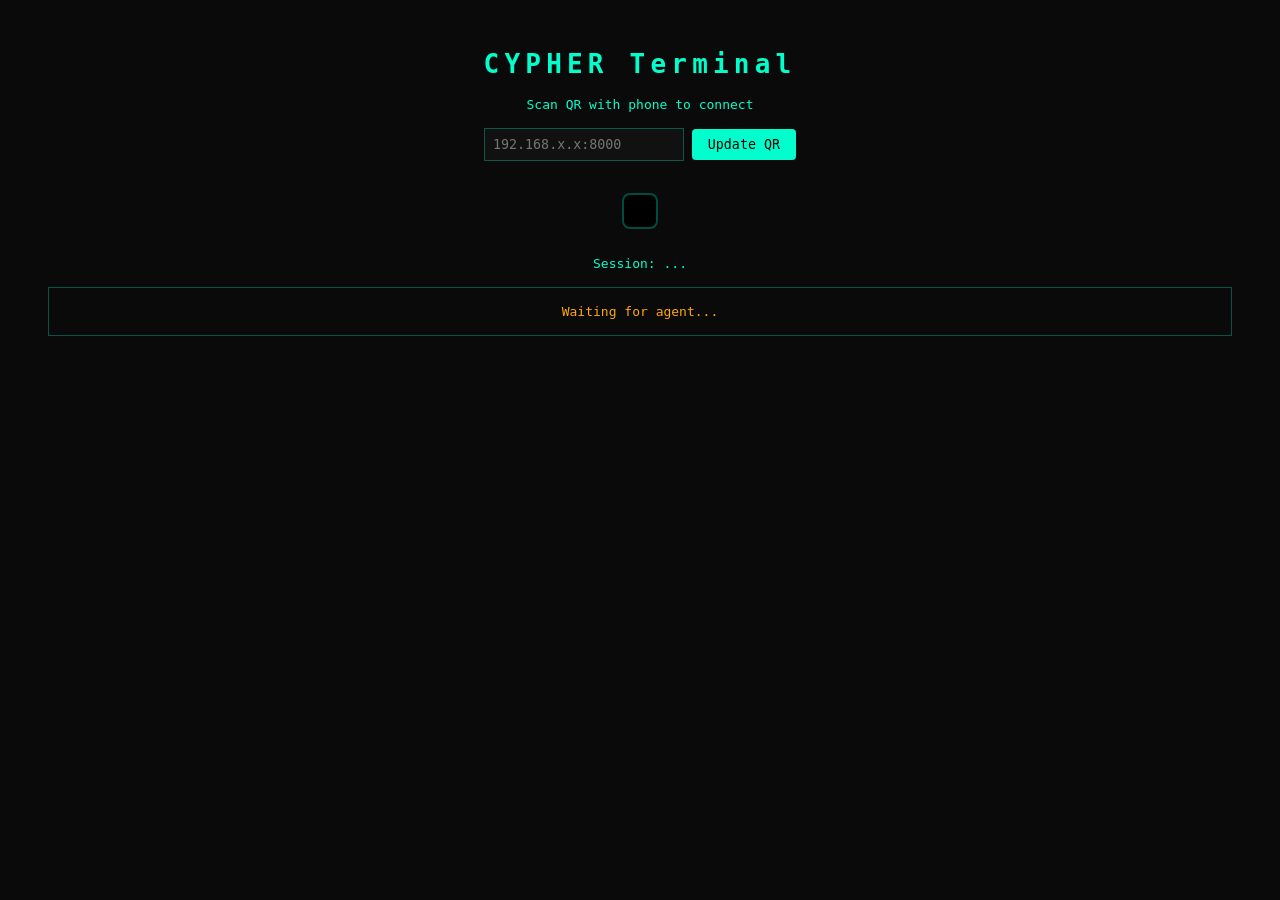
==== terminal/index.html @ 30673cf0 "Initial POC: Two-device WebRTC privacy game - Terminal app: QR code generation, cyberpunk boot seque" ====
<!DOCTYPE html>
<html lang="en">
<head>
  <meta charset="UTF-8">
  <meta name="viewport" content="width=device-width, initial-scale=1.0">
  <title>CYPHER Terminal</title>
  <style>
    * { box-sizing: border-box; }
    body { font-family: monospace; background: #0a0a0a; color: #00FFCC; padding: 2rem; text-align: center; margin: 0; min-height: 100vh; }
    h1 { color: #00FFCC; letter-spacing: 0.2em; }

    .screen { display: none; }
    .screen.active { display: block; }

    /* Connection screen */
    #qr { background: #000; display: inline-block; padding: 1rem; margin: 1rem; border-radius: 8px; border: 2px solid rgba(0, 255, 204, 0.3); }
    #status { padding: 1rem; margin: 1rem; border: 1px solid rgba(0, 255, 204, 0.3); }
    .connected { color: #00FFCC; }
    .waiting { color: #ffaa00; }
    #host-config { margin: 1rem; }
    #host-config input { background: #111; border: 1px solid rgba(0, 255, 204, 0.3); color: #00FFCC; padding: 0.5rem; font-family: monospace; width: 200px; }
    #host-config button { background: #00FFCC; border: none; color: #000; padding: 0.5rem 1rem; cursor: pointer; font-family: monospace; border-radius: 4px; }
    #host-config button:hover { background: #00CCAA; }
    #agent-url { font-size: 0.8rem; color: rgba(0, 255, 204, 0.5); word-break: break-all; max-width: 400px; margin: 0.5rem auto; }

    /* Boot screen - full terminal */
    #boot-screen {
      position: fixed;
      top: 0;
      left: 0;
      right: 0;
      bottom: 0;
      background: #000;
      padding: 2rem;
      text-align: left;
      overflow-y: auto;
      overflow-x: hidden;
      z-index: 100;
      scroll-behavior: smooth;
    }
    #boot-screen::before {
      content: '';
      position: fixed;
      top: 0;
      left: 0;
      right: 0;
      bottom: 0;
      background: repeating-linear-gradient(
        0deg,
        rgba(0, 0, 0, 0.15),
        rgba(0, 0, 0, 0.15) 1px,
        transparent 1px,
        transparent 2px
      );
      pointer-events: none;
      z-index: 101;
    }
    #boot-screen::after {
      content: '';
      position: fixed;
      top: 0;
      left: 0;
      right: 0;
      bottom: 0;
      background: radial-gradient(ellipse at center, transparent 0%, rgba(0,0,0,0.4) 100%);
      pointer-events: none;
      z-index: 102;
    }
    #boot-terminal {
      position: relative;
      z-index: 103;
      font-size: 0.95rem;
      line-height: 1.8;
      max-width: 800px;
      text-shadow: 0 0 5px rgba(0, 255, 204, 0.3);
    }
    .boot-line {
      min-height: 1.8em;
      white-space: pre-wrap;
    }
    .boot-line.success { color: #00FFCC; }
    .boot-line.warning { color: #ffaa00; }
    .boot-line.error { color: #ff4444; }
    .boot-line.info { color: #555; }
    .boot-line.highlight {
      color: #00FFCC;
      font-weight: bold;
      text-shadow: 0 0 15px rgba(0, 255, 204, 0.8);
      font-size: 1.1rem;
    }
    .boot-line.big {
      font-size: 1.3rem;
      margin: 0.5rem 0;
    }
    .cursor {
      display: inline-block;
      width: 10px;
      height: 1.2em;
      background: #00FFCC;
      animation: cursorBlink 0.7s infinite;
      vertical-align: text-bottom;
      margin-left: 2px;
    }
    @keyframes cursorBlink {
      0%, 50% { opacity: 1; }
      51%, 100% { opacity: 0; }
    }
    .progress-bar {
      display: inline-block;
      width: 300px;
      height: 14px;
      background: #111;
      border: 1px solid #333;
      margin-left: 10px;
      vertical-align: middle;
    }
    .progress-fill {
      height: 100%;
      background: linear-gradient(90deg, #00FFCC, #00CCAA);
      width: 0%;
      box-shadow: 0 0 10px rgba(0, 255, 204, 0.5);
    }
    .avatar-preview {
      width: 80px;
      height: 80px;
      border-radius: 50%;
      border: 3px solid #00FFCC;
      margin: 1rem 0;
      display: block;
      box-shadow: 0 0 20px rgba(0, 255, 204, 0.4);
      animation: avatarPulse 0.8s ease-out;
    }
    @keyframes avatarPulse {
      0% { transform: scale(0); opacity: 0; }
      60% { transform: scale(1.1); }
      100% { transform: scale(1); opacity: 1; }
    }
    .glitch {
      animation: glitch 0.3s ease;
    }
    @keyframes glitch {
      0%, 100% { transform: translateX(0); }
      20% { transform: translateX(-2px); }
      40% { transform: translateX(2px); }
      60% { transform: translateX(-1px); }
      80% { transform: translateX(1px); }
    }

    /* Main screen */
    #agent-profile {
      display: flex;
      align-items: center;
      justify-content: center;
      gap: 1.5rem;
      padding: 1.5rem;
      margin: 1rem auto;
      border: 2px solid rgba(0, 255, 204, 0.3);
      border-radius: 8px;
      max-width: 400px;
      background: linear-gradient(135deg, #0a0a0a 0%, #111 100%);
      box-shadow: 0 0 30px rgba(0, 255, 204, 0.1);
      animation: profileIn 0.5s ease;
    }
    @keyframes profileIn {
      from { opacity: 0; transform: scale(0.9); }
      to { opacity: 1; transform: scale(1); }
    }
    #agent-avatar {
      width: 120px;
      height: 120px;
      border-radius: 50%;
      border: 3px solid #00FFCC;
      object-fit: cover;
      background: #000;
      box-shadow: 0 0 20px rgba(0, 255, 204, 0.2);
    }
    #agent-info { text-align: left; }
    #agent-codename {
      font-size: 1.5rem;
      color: #00FFCC;
      font-weight: bold;
      margin-bottom: 0.5rem;
      letter-spacing: 0.1em;
    }
    .level-badge {
      display: inline-block;
      background: #00FFCC;
      color: #000;
      padding: 0.25rem 0.75rem;
      border-radius: 4px;
      font-weight: bold;
    }
    #connection-status {
      color: #00FFCC;
      margin-top: 0.5rem;
      font-size: 0.85rem;
    }

    #messages {
      text-align: left;
      max-width: 400px;
      margin: 1rem auto;
      padding: 1rem;
      border: 1px solid rgba(0, 255, 204, 0.3);
      min-height: 100px;
      font-size: 0.85rem;
      background: rgba(0, 0, 0, 0.5);
    }

    /* Locked screen */
    #locked-screen { position: relative; }
    #locked-profile {
      display: flex;
      align-items: center;
      justify-content: center;
      gap: 1.5rem;
      padding: 1.5rem;
      margin: 1rem auto;
      border: 2px solid rgba(255, 0, 0, 0.3);
      border-radius: 8px;
      max-width: 400px;
      background: linear-gradient(135deg, #0a0a0a 0%, #1a0a0a 100%);
      opacity: 0.6;
    }
    #locked-avatar {
      width: 120px;
      height: 120px;
      border-radius: 50%;
      border: 3px solid #ff4444;
      object-fit: cover;
      background: #000;
      filter: grayscale(100%);
    }
    #locked-info { text-align: left; }
    #locked-codename {
      font-size: 1.5rem;
      color: #ff4444;
      font-weight: bold;
      margin-bottom: 0.5rem;
      letter-spacing: 0.1em;
    }
    .level-badge.locked { background: #ff4444; }
    #lock-status {
      color: #ff4444;
      font-size: 1.5rem;
      font-weight: bold;
      margin: 2rem 0;
      letter-spacing: 0.3em;
      animation: blink 2s infinite;
    }
    @keyframes blink {
      0%, 100% { opacity: 1; }
      50% { opacity: 0.5; }
    }
    #lock-icon { font-size: 4rem; margin: 1rem 0; }
    button.unlock {
      background: transparent;
      color: #00FFCC;
      border: 2px solid #00FFCC;
      padding: 1rem 2rem;
      font-family: monospace;
      font-size: 1rem;
      cursor: pointer;
      border-radius: 50px;
      margin-top: 1rem;
      transition: all 0.2s;
    }
    button.unlock:hover { background: rgba(0, 255, 204, 0.1); }
  </style>
</head>
<body>

  <!-- Connection Screen -->
  <div id="connect-screen" class="screen active">
    <h1>CYPHER Terminal</h1>
    <p>Scan QR with phone to connect</p>

    <div id="host-config">
      <input type="text" id="hostInput" placeholder="192.168.x.x:8000">
      <button id="updateQR">Update QR</button>
    </div>
    <div id="qr"></div>
    <div id="agent-url"></div>
    <div id="session">Session: <span id="sessionId">...</span></div>
    <div id="status" class="waiting">Waiting for agent...</div>
  </div>

  <!-- Boot Screen -->
  <div id="boot-screen" class="screen">
    <h1>CYPHER Terminal</h1>
    <div id="boot-terminal"></div>
  </div>

  <!-- Main Screen -->
  <div id="main-screen" class="screen">
    <h1>CYPHER Terminal</h1>

    <div id="agent-profile">
      <img id="agent-avatar" src="" alt="Agent Avatar">
      <div id="agent-info">
        <div id="agent-codename">AGENT</div>
        <div class="level-badge">Level <span id="agent-level">1</span></div>
        <div id="connection-status">Connected</div>
      </div>
    </div>

    <div id="messages"><strong>Messages:</strong><br></div>
  </div>

  <!-- Locked Screen -->
  <div id="locked-screen" class="screen">
    <h1>CYPHER Terminal</h1>

    <div id="lock-icon">🔒</div>
    <div id="lock-status">TERMINAL LOCKED</div>

    <div id="locked-profile">
      <img id="locked-avatar" src="" alt="Agent Avatar">
      <div id="locked-info">
        <div id="locked-codename">AGENT</div>
        <div class="level-badge locked">Level <span id="locked-level">1</span></div>
      </div>
    </div>

    <p style="color: #666; font-size: 0.85rem;">Agent connection lost</p>
    <button class="unlock" id="unlockBtn">UNLOCK TERMINAL</button>
  </div>

  <script type="module">
    import { Peer } from 'https://esm.sh/peerjs@1';
    import QRCode from 'https://esm.sh/qrcode@1';

    const connectScreen = document.getElementById('connect-screen');
    const bootScreen = document.getElementById('boot-screen');
    const mainScreen = document.getElementById('main-screen');
    const lockedScreen = document.getElementById('locked-screen');
    const bootTerminal = document.getElementById('boot-terminal');

    let lastProfile = null;

    // Generate session ID
    const sessionId = Math.random().toString(36).substring(2, 8).toUpperCase();
    document.getElementById('sessionId').textContent = sessionId;

    // Host configuration
    const hostInput = document.getElementById('hostInput');
    const qrContainer = document.getElementById('qr');
    const agentUrlDisplay = document.getElementById('agent-url');

    hostInput.value = window.location.host;

    function generateQR() {
      const host = hostInput.value || window.location.host;
      const protocol = window.location.protocol;
      const agentUrl = `${protocol}//${host}/agent/?session=${sessionId}`;

      qrContainer.innerHTML = '';
      agentUrlDisplay.textContent = agentUrl;

      QRCode.toCanvas(document.createElement('canvas'), agentUrl, {
        width: 200,
        color: { dark: '#00FFCC', light: '#000000' }
      }).then(canvas => qrContainer.appendChild(canvas));
    }

    generateQR();
    document.getElementById('updateQR').addEventListener('click', generateQR);
    hostInput.addEventListener('keypress', e => { if (e.key === 'Enter') generateQR(); });

    // Typing effect
    async function typeText(element, text, speed = 30) {
      const textNode = document.createTextNode('');
      element.insertBefore(textNode, element.firstChild);

      for (let i = 0; i < text.length; i++) {
        textNode.textContent += text[i];
        bootScreen.scrollTop = bootScreen.scrollHeight;
        if (text[i] !== ' ') {
          await new Promise(r => setTimeout(r, speed + Math.random() * 20));
        }
      }
    }

    // Boot sequence animation
    let isBooting = false;

    async function runBootSequence(profile) {
      if (isBooting) return;
      isBooting = true;

      connectScreen.classList.remove('active');
      lockedScreen.classList.remove('active');
      mainScreen.classList.remove('active');
      bootScreen.classList.add('active');
      bootTerminal.innerHTML = '';

      const cursor = document.createElement('span');
      cursor.className = 'cursor';

      async function addLine(text, className = '', typed = false, delay = 300) {
        const div = document.createElement('div');
        div.className = `boot-line ${className}`;
        bootTerminal.appendChild(div);

        if (typed && text) {
          div.appendChild(cursor);
          await typeText(div, text, 25);
          if (cursor.parentNode === div) {
            div.removeChild(cursor);
          }
        } else {
          div.textContent = text;
        }

        bootScreen.scrollTop = bootScreen.scrollHeight;
        await new Promise(r => setTimeout(r, delay));
      }

      async function addProgress(label, duration = 2000) {
        const div = document.createElement('div');
        div.className = 'boot-line';

        const progressBar = document.createElement('div');
        progressBar.className = 'progress-bar';
        const progressFill = document.createElement('div');
        progressFill.className = 'progress-fill';
        progressBar.appendChild(progressFill);

        const percentSpan = document.createElement('span');
        percentSpan.textContent = ' 0%';

        div.appendChild(document.createTextNode(label + ' '));
        div.appendChild(progressBar);
        div.appendChild(percentSpan);
        bootTerminal.appendChild(div);
        bootScreen.scrollTop = bootScreen.scrollHeight;

        const steps = 50;
        const stepTime = duration / steps;

        for (let i = 0; i <= steps; i++) {
          const percent = Math.round((i / steps) * 100);
          progressFill.style.width = percent + '%';
          percentSpan.textContent = ' ' + percent + '%';
          await new Promise(r => setTimeout(r, stepTime));
        }

        await new Promise(r => setTimeout(r, 200));
      }

      // Start boot sequence
      await new Promise(r => setTimeout(r, 500));

      await addLine('CYPHER TERMINAL v2.1.0', 'info', false, 200);
      await addLine('Copyright (c) 2025 EU Digital Sovereignty Unit', 'info', false, 400);
      await addLine('', '', false, 300);

      await addLine('> Initializing secure connection...', '', true, 600);
      await addLine('', '', false, 200);

      await addLine('[SYS] Scanning for agent device...', 'info', false, 800);
      await addLine('[SYS] Device found: MOBILE_AGENT_' + Math.random().toString(36).substring(2, 6).toUpperCase(), 'info', false, 400);
      await addLine('[OK]  P2P tunnel established', 'success', false, 600);
      await addLine('', '', false, 300);

      await addLine('> Decrypting security handshake...', '', true, 500);
      await addProgress('[SYS] Decrypting', 2500);
      await addLine('[OK]  Encryption verified (AES-256-GCM)', 'success', false, 500);
      await addLine('', '', false, 300);

      await addLine('> Verifying agent credentials...', '', true, 600);
      await addLine('', '', false, 200);
      await addLine('[SYS] Agent ID: ' + profile.codename, 'warning', false, 400);
      await addLine('[SYS] Loading biometric signature...', 'info', false, 800);
      await addLine('[SYS] Matching against secure database...', 'info', false, 600);
      await addLine('[OK]  Biometric match confirmed', 'success', false, 500);
      await addLine('', '', false, 300);

      await addLine('> Configuring access permissions...', '', true, 600);
      await addProgress('[SYS] Loading clearance data', 1800);
      await addLine(`[SYS] Clearance level: ${profile.level}`, 'warning', false, 400);
      await addLine('[OK]  Access permissions configured', 'success', false, 600);
      await addLine('', '', false, 400);

      await addLine('════════════════════════════════════════════════', 'info', false, 100);
      await addLine('', '', false, 200);
      await addLine('        ██████  ACCESS GRANTED  ██████', 'highlight big', false, 400);
      await addLine('', '', false, 200);
      await addLine(`           Welcome, Agent ${profile.codename}`, 'highlight', false, 400);
      await addLine('', '', false, 200);
      await addLine('════════════════════════════════════════════════', 'info', false, 100);
      await addLine('', '', false, 300);
      await addLine('[SYS] Launching terminal interface...', 'info', false, 800);

      await new Promise(r => setTimeout(r, 1500));
      isBooting = false;
      showAgentProfile(profile);
    }

    function showAgentProfile(profile) {
      lastProfile = profile;

      connectScreen.classList.remove('active');
      lockedScreen.classList.remove('active');
      bootScreen.classList.remove('active');
      mainScreen.classList.add('active');

      if (profile.avatar) {
        document.getElementById('agent-avatar').src = profile.avatar;
      }
      document.getElementById('agent-codename').textContent = profile.codename;
      document.getElementById('agent-level').textContent = profile.level;
      document.getElementById('connection-status').textContent = 'Connected';
      document.getElementById('connection-status').style.color = '#00FFCC';
    }

    function showLockedScreen() {
      mainScreen.classList.remove('active');
      connectScreen.classList.remove('active');
      bootScreen.classList.remove('active');
      lockedScreen.classList.add('active');

      if (lastProfile) {
        if (lastProfile.avatar) {
          document.getElementById('locked-avatar').src = lastProfile.avatar;
        }
        document.getElementById('locked-codename').textContent = lastProfile.codename;
        document.getElementById('locked-level').textContent = lastProfile.level;
      }
    }

    function showConnectScreen() {
      mainScreen.classList.remove('active');
      lockedScreen.classList.remove('active');
      bootScreen.classList.remove('active');
      connectScreen.classList.add('active');
      document.getElementById('status').textContent = 'Waiting for agent...';
      document.getElementById('status').className = 'waiting';
    }

    document.getElementById('unlockBtn').addEventListener('click', showConnectScreen);

    // Create peer
    const peer = new Peer(`cypher-${sessionId}`, { debug: 2 });

    peer.on('open', id => {
      console.log('Terminal ready, peer ID:', id);
    });

    peer.on('connection', conn => {
      document.getElementById('status').textContent = 'Agent connecting...';

      let heartbeatInterval = null;
      let lastPong = Date.now();
      const HEARTBEAT_INTERVAL = 3000;
      const HEARTBEAT_TIMEOUT = 10000;

      function startHeartbeat() {
        heartbeatInterval = setInterval(() => {
          if (Date.now() - lastPong > HEARTBEAT_TIMEOUT) {
            console.log('Heartbeat timeout - agent disconnected');
            clearInterval(heartbeatInterval);
            conn.close();
            showLockedScreen();
          } else if (conn.open) {
            conn.send({ type: 'HEARTBEAT' });
          }
        }, HEARTBEAT_INTERVAL);
      }

      function stopHeartbeat() {
        if (heartbeatInterval) {
          clearInterval(heartbeatInterval);
          heartbeatInterval = null;
        }
      }

      conn.on('open', () => {
        document.getElementById('status').textContent = 'Agent connected!';
        document.getElementById('status').className = 'connected';
        lastPong = Date.now();
        startHeartbeat();

        conn.send({ type: 'WELCOME', message: 'Connected to CYPHER Terminal' });
      });

      conn.on('data', data => {
        console.log('Received:', data);
        lastPong = Date.now();

        if (data.type === 'INIT_STATE' && data.profile) {
          runBootSequence(data.profile);
        }

        const messagesEl = document.getElementById('messages');
        if (data.type === 'COMMAND') {
          messagesEl.innerHTML += `<span style="color:#00FFCC">[AGENT]</span> ${data.text}<br>`;
        } else if (data.type === 'PING') {
          messagesEl.innerHTML += `<span style="color:#666">[PING]</span> ${new Date(data.time).toLocaleTimeString()}<br>`;
        } else if (data.type !== 'INIT_STATE' && data.type !== 'PONG') {
          messagesEl.innerHTML += `← ${JSON.stringify(data)}<br>`;
        }
      });

      conn.on('close', () => {
        stopHeartbeat();
        showLockedScreen();
      });

      conn.on('error', () => {
        stopHeartbeat();
        showLockedScreen();
      });
    });

    peer.on('error', err => {
      console.error('Peer error:', err);
      document.getElementById('status').textContent = 'Error: ' + err.type;
    });
  </script>
</body>
</html>
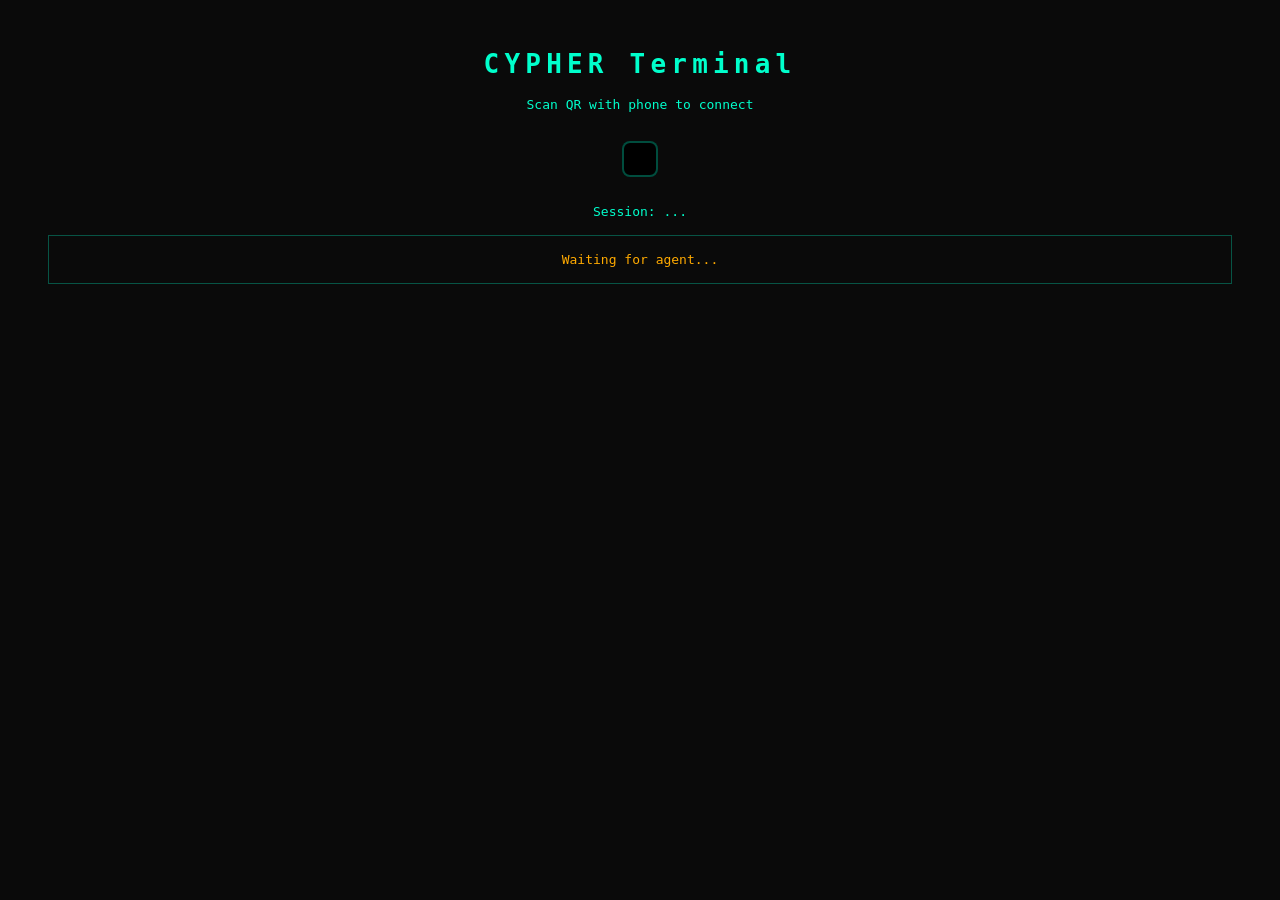
==== commit 7dd86eaa: "Auto-detect host for QR code generation - Remove manual host input from terminal - Use window.locati" ====
--- a/terminal/index.html
+++ b/terminal/index.html
@@ -17,11 +17,7 @@
     #status { padding: 1rem; margin: 1rem; border: 1px solid rgba(0, 255, 204, 0.3); }
     .connected { color: #00FFCC; }
     .waiting { color: #ffaa00; }
-    #host-config { margin: 1rem; }
-    #host-config input { background: #111; border: 1px solid rgba(0, 255, 204, 0.3); color: #00FFCC; padding: 0.5rem; font-family: monospace; width: 200px; }
-    #host-config button { background: #00FFCC; border: none; color: #000; padding: 0.5rem 1rem; cursor: pointer; font-family: monospace; border-radius: 4px; }
-    #host-config button:hover { background: #00CCAA; }
-    #agent-url { font-size: 0.8rem; color: rgba(0, 255, 204, 0.5); word-break: break-all; max-width: 400px; margin: 0.5rem auto; }
+        #agent-url { font-size: 0.8rem; color: rgba(0, 255, 204, 0.5); word-break: break-all; max-width: 400px; margin: 0.5rem auto; }
 
     /* Boot screen - full terminal */
     #boot-screen {
@@ -275,10 +271,6 @@
     <h1>CYPHER Terminal</h1>
     <p>Scan QR with phone to connect</p>
 
-    <div id="host-config">
-      <input type="text" id="hostInput" placeholder="192.168.x.x:8000">
-      <button id="updateQR">Update QR</button>
-    </div>
     <div id="qr"></div>
     <div id="agent-url"></div>
     <div id="session">Session: <span id="sessionId">...</span></div>
@@ -342,30 +334,17 @@
     const sessionId = Math.random().toString(36).substring(2, 8).toUpperCase();
     document.getElementById('sessionId').textContent = sessionId;
 
-    // Host configuration
-    const hostInput = document.getElementById('hostInput');
+    // Auto-detect host and generate QR
     const qrContainer = document.getElementById('qr');
     const agentUrlDisplay = document.getElementById('agent-url');
-
-    hostInput.value = window.location.host;
-
-    function generateQR() {
-      const host = hostInput.value || window.location.host;
-      const protocol = window.location.protocol;
-      const agentUrl = `${protocol}//${host}/agent/?session=${sessionId}`;
-
-      qrContainer.innerHTML = '';
-      agentUrlDisplay.textContent = agentUrl;
-
-      QRCode.toCanvas(document.createElement('canvas'), agentUrl, {
-        width: 200,
-        color: { dark: '#00FFCC', light: '#000000' }
-      }).then(canvas => qrContainer.appendChild(canvas));
-    }
-
-    generateQR();
-    document.getElementById('updateQR').addEventListener('click', generateQR);
-    hostInput.addEventListener('keypress', e => { if (e.key === 'Enter') generateQR(); });
+    const agentUrl = `${window.location.origin}/agent/?session=${sessionId}`;
+
+    agentUrlDisplay.textContent = agentUrl;
+
+    QRCode.toCanvas(document.createElement('canvas'), agentUrl, {
+      width: 200,
+      color: { dark: '#00FFCC', light: '#000000' }
+    }).then(canvas => qrContainer.appendChild(canvas));
 
     // Typing effect
     async function typeText(element, text, speed = 30) {
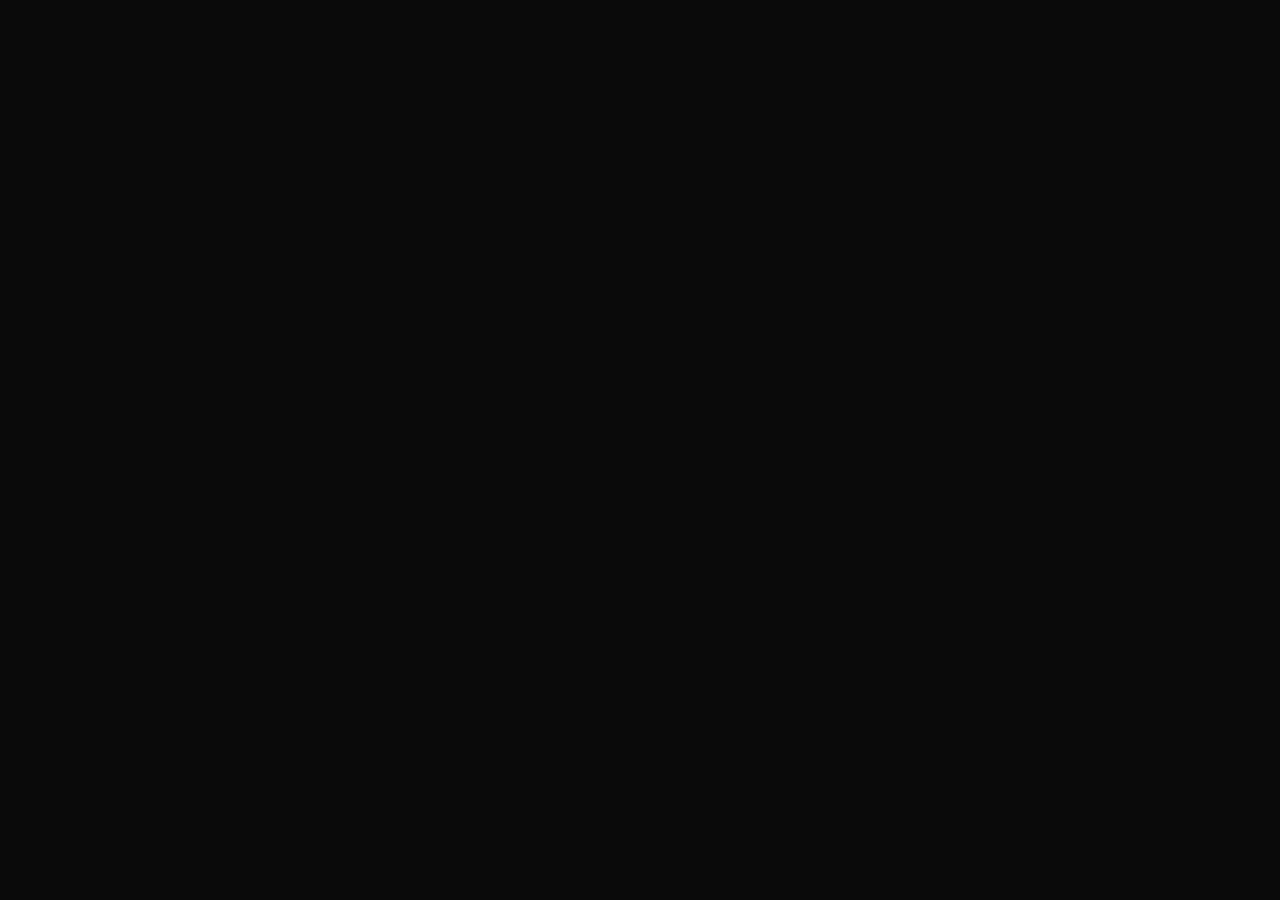
==== commit c8a49c67: "Refactor terminal to Lit web components - Add shared/services/peer-service.js for WebRTC connection " ====
--- a/terminal/index.html
+++ b/terminal/index.html
@@ -5,597 +5,15 @@
   <meta name="viewport" content="width=device-width, initial-scale=1.0">
   <title>CYPHER Terminal</title>
   <style>
-    * { box-sizing: border-box; }
-    body { font-family: monospace; background: #0a0a0a; color: #00FFCC; padding: 2rem; text-align: center; margin: 0; min-height: 100vh; }
-    h1 { color: #00FFCC; letter-spacing: 0.2em; }
-
-    .screen { display: none; }
-    .screen.active { display: block; }
-
-    /* Connection screen */
-    #qr { background: #000; display: inline-block; padding: 1rem; margin: 1rem; border-radius: 8px; border: 2px solid rgba(0, 255, 204, 0.3); }
-    #status { padding: 1rem; margin: 1rem; border: 1px solid rgba(0, 255, 204, 0.3); }
-    .connected { color: #00FFCC; }
-    .waiting { color: #ffaa00; }
-        #agent-url { font-size: 0.8rem; color: rgba(0, 255, 204, 0.5); word-break: break-all; max-width: 400px; margin: 0.5rem auto; }
-
-    /* Boot screen - full terminal */
-    #boot-screen {
-      position: fixed;
-      top: 0;
-      left: 0;
-      right: 0;
-      bottom: 0;
-      background: #000;
-      padding: 2rem;
-      text-align: left;
-      overflow-y: auto;
-      overflow-x: hidden;
-      z-index: 100;
-      scroll-behavior: smooth;
+    * { box-sizing: border-box; margin: 0; padding: 0; }
+    body {
+      background: #0a0a0a;
+      min-height: 100vh;
     }
-    #boot-screen::before {
-      content: '';
-      position: fixed;
-      top: 0;
-      left: 0;
-      right: 0;
-      bottom: 0;
-      background: repeating-linear-gradient(
-        0deg,
-        rgba(0, 0, 0, 0.15),
-        rgba(0, 0, 0, 0.15) 1px,
-        transparent 1px,
-        transparent 2px
-      );
-      pointer-events: none;
-      z-index: 101;
-    }
-    #boot-screen::after {
-      content: '';
-      position: fixed;
-      top: 0;
-      left: 0;
-      right: 0;
-      bottom: 0;
-      background: radial-gradient(ellipse at center, transparent 0%, rgba(0,0,0,0.4) 100%);
-      pointer-events: none;
-      z-index: 102;
-    }
-    #boot-terminal {
-      position: relative;
-      z-index: 103;
-      font-size: 0.95rem;
-      line-height: 1.8;
-      max-width: 800px;
-      text-shadow: 0 0 5px rgba(0, 255, 204, 0.3);
-    }
-    .boot-line {
-      min-height: 1.8em;
-      white-space: pre-wrap;
-    }
-    .boot-line.success { color: #00FFCC; }
-    .boot-line.warning { color: #ffaa00; }
-    .boot-line.error { color: #ff4444; }
-    .boot-line.info { color: #555; }
-    .boot-line.highlight {
-      color: #00FFCC;
-      font-weight: bold;
-      text-shadow: 0 0 15px rgba(0, 255, 204, 0.8);
-      font-size: 1.1rem;
-    }
-    .boot-line.big {
-      font-size: 1.3rem;
-      margin: 0.5rem 0;
-    }
-    .cursor {
-      display: inline-block;
-      width: 10px;
-      height: 1.2em;
-      background: #00FFCC;
-      animation: cursorBlink 0.7s infinite;
-      vertical-align: text-bottom;
-      margin-left: 2px;
-    }
-    @keyframes cursorBlink {
-      0%, 50% { opacity: 1; }
-      51%, 100% { opacity: 0; }
-    }
-    .progress-bar {
-      display: inline-block;
-      width: 300px;
-      height: 14px;
-      background: #111;
-      border: 1px solid #333;
-      margin-left: 10px;
-      vertical-align: middle;
-    }
-    .progress-fill {
-      height: 100%;
-      background: linear-gradient(90deg, #00FFCC, #00CCAA);
-      width: 0%;
-      box-shadow: 0 0 10px rgba(0, 255, 204, 0.5);
-    }
-    .avatar-preview {
-      width: 80px;
-      height: 80px;
-      border-radius: 50%;
-      border: 3px solid #00FFCC;
-      margin: 1rem 0;
-      display: block;
-      box-shadow: 0 0 20px rgba(0, 255, 204, 0.4);
-      animation: avatarPulse 0.8s ease-out;
-    }
-    @keyframes avatarPulse {
-      0% { transform: scale(0); opacity: 0; }
-      60% { transform: scale(1.1); }
-      100% { transform: scale(1); opacity: 1; }
-    }
-    .glitch {
-      animation: glitch 0.3s ease;
-    }
-    @keyframes glitch {
-      0%, 100% { transform: translateX(0); }
-      20% { transform: translateX(-2px); }
-      40% { transform: translateX(2px); }
-      60% { transform: translateX(-1px); }
-      80% { transform: translateX(1px); }
-    }
-
-    /* Main screen */
-    #agent-profile {
-      display: flex;
-      align-items: center;
-      justify-content: center;
-      gap: 1.5rem;
-      padding: 1.5rem;
-      margin: 1rem auto;
-      border: 2px solid rgba(0, 255, 204, 0.3);
-      border-radius: 8px;
-      max-width: 400px;
-      background: linear-gradient(135deg, #0a0a0a 0%, #111 100%);
-      box-shadow: 0 0 30px rgba(0, 255, 204, 0.1);
-      animation: profileIn 0.5s ease;
-    }
-    @keyframes profileIn {
-      from { opacity: 0; transform: scale(0.9); }
-      to { opacity: 1; transform: scale(1); }
-    }
-    #agent-avatar {
-      width: 120px;
-      height: 120px;
-      border-radius: 50%;
-      border: 3px solid #00FFCC;
-      object-fit: cover;
-      background: #000;
-      box-shadow: 0 0 20px rgba(0, 255, 204, 0.2);
-    }
-    #agent-info { text-align: left; }
-    #agent-codename {
-      font-size: 1.5rem;
-      color: #00FFCC;
-      font-weight: bold;
-      margin-bottom: 0.5rem;
-      letter-spacing: 0.1em;
-    }
-    .level-badge {
-      display: inline-block;
-      background: #00FFCC;
-      color: #000;
-      padding: 0.25rem 0.75rem;
-      border-radius: 4px;
-      font-weight: bold;
-    }
-    #connection-status {
-      color: #00FFCC;
-      margin-top: 0.5rem;
-      font-size: 0.85rem;
-    }
-
-    #messages {
-      text-align: left;
-      max-width: 400px;
-      margin: 1rem auto;
-      padding: 1rem;
-      border: 1px solid rgba(0, 255, 204, 0.3);
-      min-height: 100px;
-      font-size: 0.85rem;
-      background: rgba(0, 0, 0, 0.5);
-    }
-
-    /* Locked screen */
-    #locked-screen { position: relative; }
-    #locked-profile {
-      display: flex;
-      align-items: center;
-      justify-content: center;
-      gap: 1.5rem;
-      padding: 1.5rem;
-      margin: 1rem auto;
-      border: 2px solid rgba(255, 0, 0, 0.3);
-      border-radius: 8px;
-      max-width: 400px;
-      background: linear-gradient(135deg, #0a0a0a 0%, #1a0a0a 100%);
-      opacity: 0.6;
-    }
-    #locked-avatar {
-      width: 120px;
-      height: 120px;
-      border-radius: 50%;
-      border: 3px solid #ff4444;
-      object-fit: cover;
-      background: #000;
-      filter: grayscale(100%);
-    }
-    #locked-info { text-align: left; }
-    #locked-codename {
-      font-size: 1.5rem;
-      color: #ff4444;
-      font-weight: bold;
-      margin-bottom: 0.5rem;
-      letter-spacing: 0.1em;
-    }
-    .level-badge.locked { background: #ff4444; }
-    #lock-status {
-      color: #ff4444;
-      font-size: 1.5rem;
-      font-weight: bold;
-      margin: 2rem 0;
-      letter-spacing: 0.3em;
-      animation: blink 2s infinite;
-    }
-    @keyframes blink {
-      0%, 100% { opacity: 1; }
-      50% { opacity: 0.5; }
-    }
-    #lock-icon { font-size: 4rem; margin: 1rem 0; }
-    button.unlock {
-      background: transparent;
-      color: #00FFCC;
-      border: 2px solid #00FFCC;
-      padding: 1rem 2rem;
-      font-family: monospace;
-      font-size: 1rem;
-      cursor: pointer;
-      border-radius: 50px;
-      margin-top: 1rem;
-      transition: all 0.2s;
-    }
-    button.unlock:hover { background: rgba(0, 255, 204, 0.1); }
   </style>
 </head>
 <body>
-
-  <!-- Connection Screen -->
-  <div id="connect-screen" class="screen active">
-    <h1>CYPHER Terminal</h1>
-    <p>Scan QR with phone to connect</p>
-
-    <div id="qr"></div>
-    <div id="agent-url"></div>
-    <div id="session">Session: <span id="sessionId">...</span></div>
-    <div id="status" class="waiting">Waiting for agent...</div>
-  </div>
-
-  <!-- Boot Screen -->
-  <div id="boot-screen" class="screen">
-    <h1>CYPHER Terminal</h1>
-    <div id="boot-terminal"></div>
-  </div>
-
-  <!-- Main Screen -->
-  <div id="main-screen" class="screen">
-    <h1>CYPHER Terminal</h1>
-
-    <div id="agent-profile">
-      <img id="agent-avatar" src="" alt="Agent Avatar">
-      <div id="agent-info">
-        <div id="agent-codename">AGENT</div>
-        <div class="level-badge">Level <span id="agent-level">1</span></div>
-        <div id="connection-status">Connected</div>
-      </div>
-    </div>
-
-    <div id="messages"><strong>Messages:</strong><br></div>
-  </div>
-
-  <!-- Locked Screen -->
-  <div id="locked-screen" class="screen">
-    <h1>CYPHER Terminal</h1>
-
-    <div id="lock-icon">🔒</div>
-    <div id="lock-status">TERMINAL LOCKED</div>
-
-    <div id="locked-profile">
-      <img id="locked-avatar" src="" alt="Agent Avatar">
-      <div id="locked-info">
-        <div id="locked-codename">AGENT</div>
-        <div class="level-badge locked">Level <span id="locked-level">1</span></div>
-      </div>
-    </div>
-
-    <p style="color: #666; font-size: 0.85rem;">Agent connection lost</p>
-    <button class="unlock" id="unlockBtn">UNLOCK TERMINAL</button>
-  </div>
-
-  <script type="module">
-    import { Peer } from 'https://esm.sh/peerjs@1';
-    import QRCode from 'https://esm.sh/qrcode@1';
-
-    const connectScreen = document.getElementById('connect-screen');
-    const bootScreen = document.getElementById('boot-screen');
-    const mainScreen = document.getElementById('main-screen');
-    const lockedScreen = document.getElementById('locked-screen');
-    const bootTerminal = document.getElementById('boot-terminal');
-
-    let lastProfile = null;
-
-    // Generate session ID
-    const sessionId = Math.random().toString(36).substring(2, 8).toUpperCase();
-    document.getElementById('sessionId').textContent = sessionId;
-
-    // Auto-detect host and generate QR
-    const qrContainer = document.getElementById('qr');
-    const agentUrlDisplay = document.getElementById('agent-url');
-    const agentUrl = `${window.location.origin}/agent/?session=${sessionId}`;
-
-    agentUrlDisplay.textContent = agentUrl;
-
-    QRCode.toCanvas(document.createElement('canvas'), agentUrl, {
-      width: 200,
-      color: { dark: '#00FFCC', light: '#000000' }
-    }).then(canvas => qrContainer.appendChild(canvas));
-
-    // Typing effect
-    async function typeText(element, text, speed = 30) {
-      const textNode = document.createTextNode('');
-      element.insertBefore(textNode, element.firstChild);
-
-      for (let i = 0; i < text.length; i++) {
-        textNode.textContent += text[i];
-        bootScreen.scrollTop = bootScreen.scrollHeight;
-        if (text[i] !== ' ') {
-          await new Promise(r => setTimeout(r, speed + Math.random() * 20));
-        }
-      }
-    }
-
-    // Boot sequence animation
-    let isBooting = false;
-
-    async function runBootSequence(profile) {
-      if (isBooting) return;
-      isBooting = true;
-
-      connectScreen.classList.remove('active');
-      lockedScreen.classList.remove('active');
-      mainScreen.classList.remove('active');
-      bootScreen.classList.add('active');
-      bootTerminal.innerHTML = '';
-
-      const cursor = document.createElement('span');
-      cursor.className = 'cursor';
-
-      async function addLine(text, className = '', typed = false, delay = 300) {
-        const div = document.createElement('div');
-        div.className = `boot-line ${className}`;
-        bootTerminal.appendChild(div);
-
-        if (typed && text) {
-          div.appendChild(cursor);
-          await typeText(div, text, 25);
-          if (cursor.parentNode === div) {
-            div.removeChild(cursor);
-          }
-        } else {
-          div.textContent = text;
-        }
-
-        bootScreen.scrollTop = bootScreen.scrollHeight;
-        await new Promise(r => setTimeout(r, delay));
-      }
-
-      async function addProgress(label, duration = 2000) {
-        const div = document.createElement('div');
-        div.className = 'boot-line';
-
-        const progressBar = document.createElement('div');
-        progressBar.className = 'progress-bar';
-        const progressFill = document.createElement('div');
-        progressFill.className = 'progress-fill';
-        progressBar.appendChild(progressFill);
-
-        const percentSpan = document.createElement('span');
-        percentSpan.textContent = ' 0%';
-
-        div.appendChild(document.createTextNode(label + ' '));
-        div.appendChild(progressBar);
-        div.appendChild(percentSpan);
-        bootTerminal.appendChild(div);
-        bootScreen.scrollTop = bootScreen.scrollHeight;
-
-        const steps = 50;
-        const stepTime = duration / steps;
-
-        for (let i = 0; i <= steps; i++) {
-          const percent = Math.round((i / steps) * 100);
-          progressFill.style.width = percent + '%';
-          percentSpan.textContent = ' ' + percent + '%';
-          await new Promise(r => setTimeout(r, stepTime));
-        }
-
-        await new Promise(r => setTimeout(r, 200));
-      }
-
-      // Start boot sequence
-      await new Promise(r => setTimeout(r, 500));
-
-      await addLine('CYPHER TERMINAL v2.1.0', 'info', false, 200);
-      await addLine('Copyright (c) 2025 EU Digital Sovereignty Unit', 'info', false, 400);
-      await addLine('', '', false, 300);
-
-      await addLine('> Initializing secure connection...', '', true, 600);
-      await addLine('', '', false, 200);
-
-      await addLine('[SYS] Scanning for agent device...', 'info', false, 800);
-      await addLine('[SYS] Device found: MOBILE_AGENT_' + Math.random().toString(36).substring(2, 6).toUpperCase(), 'info', false, 400);
-      await addLine('[OK]  P2P tunnel established', 'success', false, 600);
-      await addLine('', '', false, 300);
-
-      await addLine('> Decrypting security handshake...', '', true, 500);
-      await addProgress('[SYS] Decrypting', 2500);
-      await addLine('[OK]  Encryption verified (AES-256-GCM)', 'success', false, 500);
-      await addLine('', '', false, 300);
-
-      await addLine('> Verifying agent credentials...', '', true, 600);
-      await addLine('', '', false, 200);
-      await addLine('[SYS] Agent ID: ' + profile.codename, 'warning', false, 400);
-      await addLine('[SYS] Loading biometric signature...', 'info', false, 800);
-      await addLine('[SYS] Matching against secure database...', 'info', false, 600);
-      await addLine('[OK]  Biometric match confirmed', 'success', false, 500);
-      await addLine('', '', false, 300);
-
-      await addLine('> Configuring access permissions...', '', true, 600);
-      await addProgress('[SYS] Loading clearance data', 1800);
-      await addLine(`[SYS] Clearance level: ${profile.level}`, 'warning', false, 400);
-      await addLine('[OK]  Access permissions configured', 'success', false, 600);
-      await addLine('', '', false, 400);
-
-      await addLine('════════════════════════════════════════════════', 'info', false, 100);
-      await addLine('', '', false, 200);
-      await addLine('        ██████  ACCESS GRANTED  ██████', 'highlight big', false, 400);
-      await addLine('', '', false, 200);
-      await addLine(`           Welcome, Agent ${profile.codename}`, 'highlight', false, 400);
-      await addLine('', '', false, 200);
-      await addLine('════════════════════════════════════════════════', 'info', false, 100);
-      await addLine('', '', false, 300);
-      await addLine('[SYS] Launching terminal interface...', 'info', false, 800);
-
-      await new Promise(r => setTimeout(r, 1500));
-      isBooting = false;
-      showAgentProfile(profile);
-    }
-
-    function showAgentProfile(profile) {
-      lastProfile = profile;
-
-      connectScreen.classList.remove('active');
-      lockedScreen.classList.remove('active');
-      bootScreen.classList.remove('active');
-      mainScreen.classList.add('active');
-
-      if (profile.avatar) {
-        document.getElementById('agent-avatar').src = profile.avatar;
-      }
-      document.getElementById('agent-codename').textContent = profile.codename;
-      document.getElementById('agent-level').textContent = profile.level;
-      document.getElementById('connection-status').textContent = 'Connected';
-      document.getElementById('connection-status').style.color = '#00FFCC';
-    }
-
-    function showLockedScreen() {
-      mainScreen.classList.remove('active');
-      connectScreen.classList.remove('active');
-      bootScreen.classList.remove('active');
-      lockedScreen.classList.add('active');
-
-      if (lastProfile) {
-        if (lastProfile.avatar) {
-          document.getElementById('locked-avatar').src = lastProfile.avatar;
-        }
-        document.getElementById('locked-codename').textContent = lastProfile.codename;
-        document.getElementById('locked-level').textContent = lastProfile.level;
-      }
-    }
-
-    function showConnectScreen() {
-      mainScreen.classList.remove('active');
-      lockedScreen.classList.remove('active');
-      bootScreen.classList.remove('active');
-      connectScreen.classList.add('active');
-      document.getElementById('status').textContent = 'Waiting for agent...';
-      document.getElementById('status').className = 'waiting';
-    }
-
-    document.getElementById('unlockBtn').addEventListener('click', showConnectScreen);
-
-    // Create peer
-    const peer = new Peer(`cypher-${sessionId}`, { debug: 2 });
-
-    peer.on('open', id => {
-      console.log('Terminal ready, peer ID:', id);
-    });
-
-    peer.on('connection', conn => {
-      document.getElementById('status').textContent = 'Agent connecting...';
-
-      let heartbeatInterval = null;
-      let lastPong = Date.now();
-      const HEARTBEAT_INTERVAL = 3000;
-      const HEARTBEAT_TIMEOUT = 10000;
-
-      function startHeartbeat() {
-        heartbeatInterval = setInterval(() => {
-          if (Date.now() - lastPong > HEARTBEAT_TIMEOUT) {
-            console.log('Heartbeat timeout - agent disconnected');
-            clearInterval(heartbeatInterval);
-            conn.close();
-            showLockedScreen();
-          } else if (conn.open) {
-            conn.send({ type: 'HEARTBEAT' });
-          }
-        }, HEARTBEAT_INTERVAL);
-      }
-
-      function stopHeartbeat() {
-        if (heartbeatInterval) {
-          clearInterval(heartbeatInterval);
-          heartbeatInterval = null;
-        }
-      }
-
-      conn.on('open', () => {
-        document.getElementById('status').textContent = 'Agent connected!';
-        document.getElementById('status').className = 'connected';
-        lastPong = Date.now();
-        startHeartbeat();
-
-        conn.send({ type: 'WELCOME', message: 'Connected to CYPHER Terminal' });
-      });
-
-      conn.on('data', data => {
-        console.log('Received:', data);
-        lastPong = Date.now();
-
-        if (data.type === 'INIT_STATE' && data.profile) {
-          runBootSequence(data.profile);
-        }
-
-        const messagesEl = document.getElementById('messages');
-        if (data.type === 'COMMAND') {
-          messagesEl.innerHTML += `<span style="color:#00FFCC">[AGENT]</span> ${data.text}<br>`;
-        } else if (data.type === 'PING') {
-          messagesEl.innerHTML += `<span style="color:#666">[PING]</span> ${new Date(data.time).toLocaleTimeString()}<br>`;
-        } else if (data.type !== 'INIT_STATE' && data.type !== 'PONG') {
-          messagesEl.innerHTML += `← ${JSON.stringify(data)}<br>`;
-        }
-      });
-
-      conn.on('close', () => {
-        stopHeartbeat();
-        showLockedScreen();
-      });
-
-      conn.on('error', () => {
-        stopHeartbeat();
-        showLockedScreen();
-      });
-    });
-
-    peer.on('error', err => {
-      console.error('Peer error:', err);
-      document.getElementById('status').textContent = 'Error: ' + err.type;
-    });
-  </script>
+  <terminal-app></terminal-app>
+  <script type="module" src="./components/terminal-app.js"></script>
 </body>
 </html>
